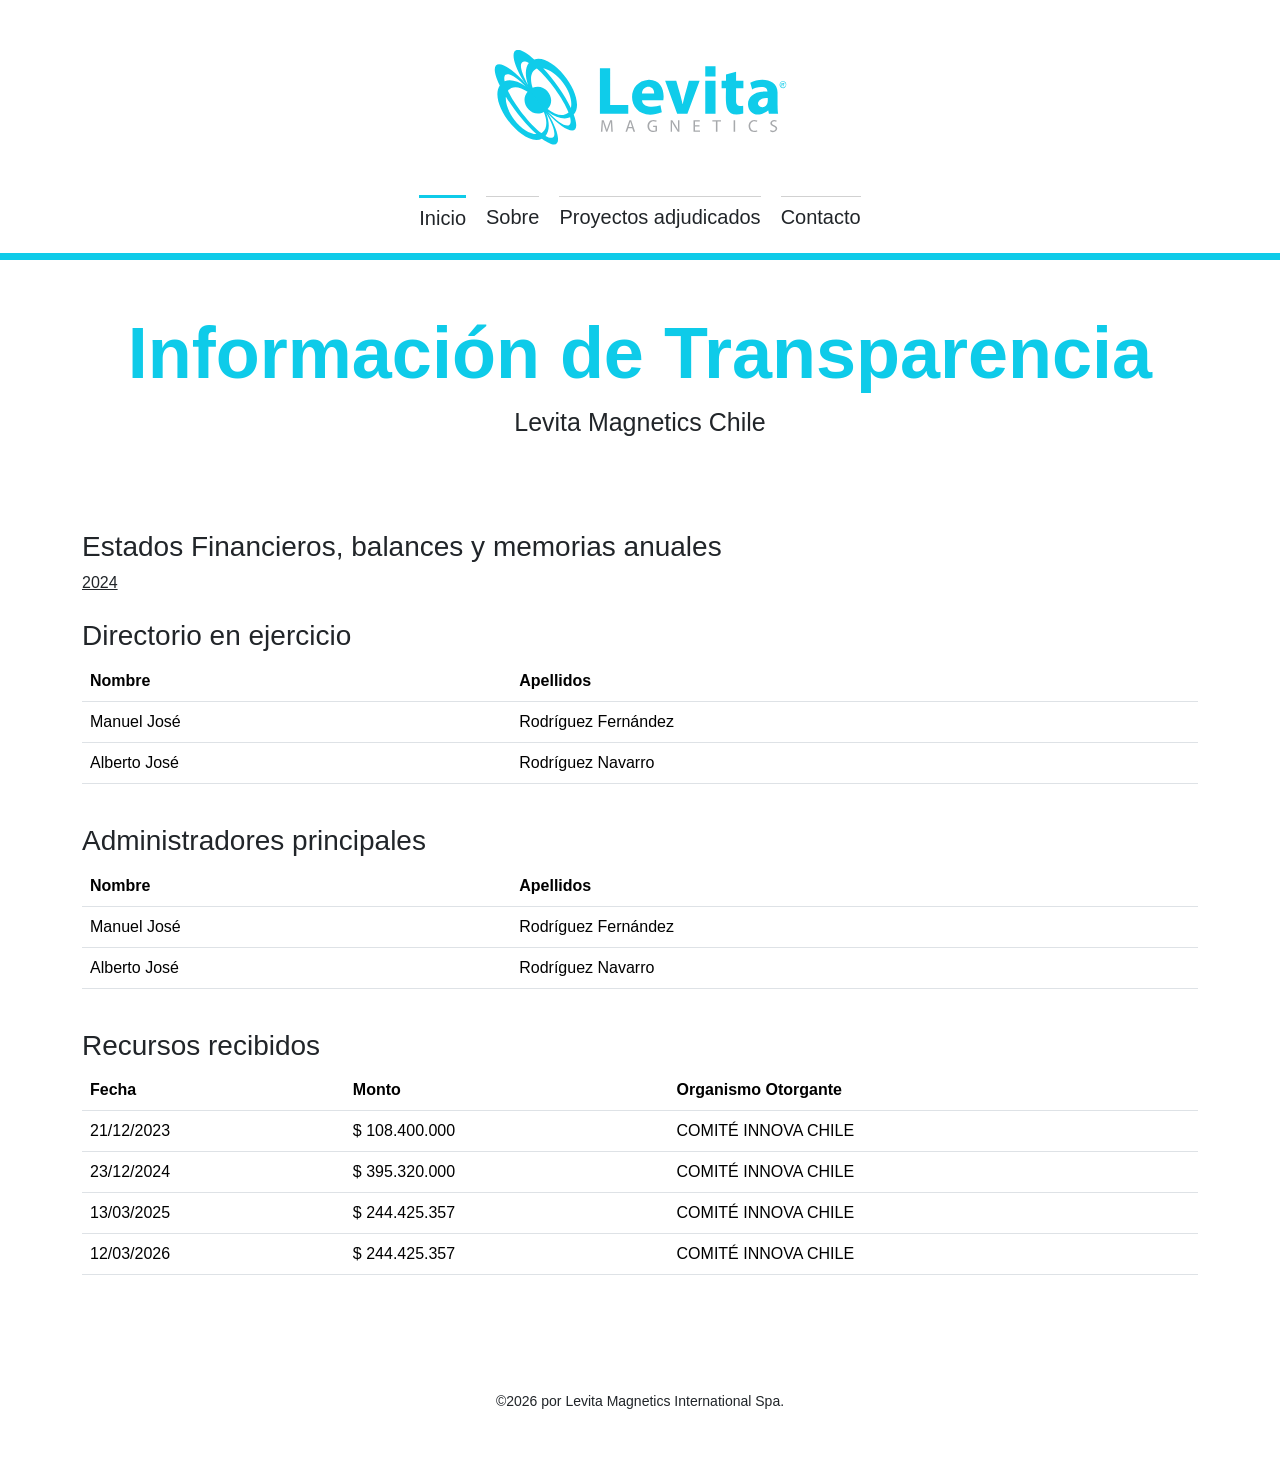
==== transparencia.html @ a1db7991 "Add independet page for transparency data" ====
<!DOCTYPE html>
<html lang="es">
<head>
  
  <meta charset='utf-8'>
  <meta name="viewport" content="width=device-width, initial-scale=1" id="desktopViewport" />
  <meta http-equiv="X-UA-Compatible" content="IE=edge">

  <!-- Latest compiled and minified CSS -->
  <link href="https://cdn.jsdelivr.net/npm/bootstrap@5.3.3/dist/css/bootstrap.min.css" rel="stylesheet">

  <!-- Latest compiled JavaScript -->
  <script src="https://cdn.jsdelivr.net/npm/bootstrap@5.3.3/dist/js/bootstrap.bundle.min.js"></script>
  <link rel="stylesheet" href="resources/style.css">

  <link rel="icon" href="resources/levita-logo-crop.svg" type="image/svg"/>
  <link rel="shortcut icon" href="resources/levita-logo-crop.svg" type="image/svg"/>
  <link rel="apple-touch-icon" href="resources/levita-logo-crop.svg" type="image/svg"/>

</head>

<body>
<div id="main">
  <div id="Inicio">
    <div class ="seccion-logo">
      <div class="logo text-center">
        <img src="resources/levita-logo 2023.svg" alt="levita-logo"
        fetchpriority="high" height="95" width="293">
      </div>
    </div>

    <div class="d-flex align-items-center justify-content-center fs-5">
      <div class="nav-hover-main">
        <a href="index.html" class="text-decoration-none link-dark" aria-current="page">Inicio</a>
      </div>

      <div class="nav-hover-secondary">
        <a href="index.html#sobreLevita" class="text-decoration-none link-dark" >Sobre</a>
      </div>

      <div class="nav-hover-secondary">
        <a href="index.html#projectosAdjudicados" class="text-decoration-none link-dark" >Proyectos adjudicados</a>
      </div>

      <div class="nav-hover-secondary">
        <a href="index.html#contactar" class="text-decoration-none link-dark" >Contacto</a>
      </div>

    </div>  
  </div>

  <div class="titulo text-center">
    <h1>Información de Transparencia</h1>
    <p>Levita Magnetics Chile</p>
  </div>

  <br>
  <br>

  <div id="Transparencia" class="container container-wide">
    <h3>Estados Financieros, balances y memorias anuales</h3>
    <a href="resources/EEFF_2024_Levita_Chile.pdf" class="link-dark">2024</a>
    <br><br>
    
    <h3>Directorio en ejercicio</h3>
    <div class="table-responsive">
      <table class="table">
        <thead>
          <tr>
            <th>Nombre</th>
            <th>Apellidos</th>
          </tr>
        </thead>
        <tbody>
          <tr>
            <td>Manuel José</td>
            <td>Rodríguez Fernández</td>
          </tr>
          <tr>
            <td>Alberto José</td>
            <td>Rodríguez Navarro</td>
          </tr>
        </tbody>
      </table>
    </div>
    <br>
    
    <h3>Administradores principales</h3>
    <div class="table-responsive">
      <table class="table">
        <thead>
          <tr>
            <th>Nombre</th>
            <th>Apellidos</th>
          </tr>
        </thead>
        <tbody>
          <tr>
            <td>Manuel José</td>
            <td>Rodríguez Fernández</td>
          </tr>
          <tr>
            <td>Alberto José</td>
            <td>Rodríguez Navarro</td>
          </tr>
        </tbody>
      </table>
    </div>
    <br>
    
    <h3>Recursos recibidos</h3>
    <div class="table-responsive">
      <table class="table">
        <thead>
          <tr>
            <th>Fecha</th>
            <th>Monto</th>
            <th>Organismo Otorgante</th>
          </tr>
        </thead>
        <tbody>
          <tr>
            <td>21/12/2023</td>
            <td>$ 108.400.000</td>
            <td>COMITÉ INNOVA CHILE</td>
          </tr>
          <tr>
            <td>23/12/2024</td>
            <td>$ 395.320.000</td>
            <td>COMITÉ INNOVA CHILE</td>
          </tr>
          <tr>
            <td>13/03/2025</td>
            <td>$ 244.425.357</td>
            <td>COMITÉ INNOVA CHILE</td>
          </tr>
          <tr>
            <td>12/03/2026</td>
            <td>$ 244.425.357</td>
            <td>COMITÉ INNOVA CHILE</td>
          </tr>
        </tbody>
      </table>
    </div>
  </div>

  <br>
  <br>

  <footer>
    <p class="footer-text">
      <span>©2026 por Levita Magnetics International Spa.</span>
    </p>
  </footer>

</div>

</body>
</html>
---- resources/style.css ----
/* Need to run python manage.py collectstatic when changing this file in production */

body {
    font-family: Arial, Helvetica, sans-serif;
}

h1 {
    font-weight: bold;
}

.seccion-logo {
    margin-top: 50px;
    margin-bottom: 50px;
}

.logo img{
    width:293px;height:95px;
    object-fit:contain;
    object-position:unset
}

.d-flex{
    gap:20px;
  }

.nav-hover-main {
    border-top: solid;
    border-top-color: #0ECBE9;
    padding-top: 5px;
}

.nav-hover-main:hover {
    border-top-color: rgb(168, 168, 168);
}

.nav-hover-secondary {
    border-top: solid;
    border-top-color: rgb(209, 209, 209);
    border-width: thin;
    padding-top: 5px;
}

.nav-hover-secondary:hover {
    border-top-color: rgb(168, 168, 168);
    border-width: medium;
}

.titulo {
    border-top: solid;
    border-color: #0ECBE9;
    border-width: 7px;
    margin-top: 20px;
    margin-bottom: 40px;
    padding-top: 50px;
    font-size: 25px;
}

.titulo h1{
    font-size: 72px;
    color: #0ECBE9;
}

.img-closeup{
    object-fit: cover;
    max-height: 450px;
    width: 90%;
    object-position: 0 50%;
}

.container-sobre{
    max-width: 45%;
}

.no-pad {
    padding-left: 0%;
    padding-right: 0%;
}

.container-info{
    max-width: 90%;
    background-color: rgb(248, 248, 248);
    padding-left: 0%;
    padding-right: 0%;
    margin-left: 5%;
    margin-right: 5%;
}

.img-full {
    width: 100%;
    object-fit: contain;
}

.left-pad-10 {
    padding-left: 10%;
    padding-right: 0%;
}

.right-pad-5 {
    padding-left: 0%;
    padding-right: 5%;
}

.footer-text {
    margin-top: 50px;
    margin-bottom: 50px;
    line-height:1.79em; 
    text-align:center; 
    font-size:14px;
}
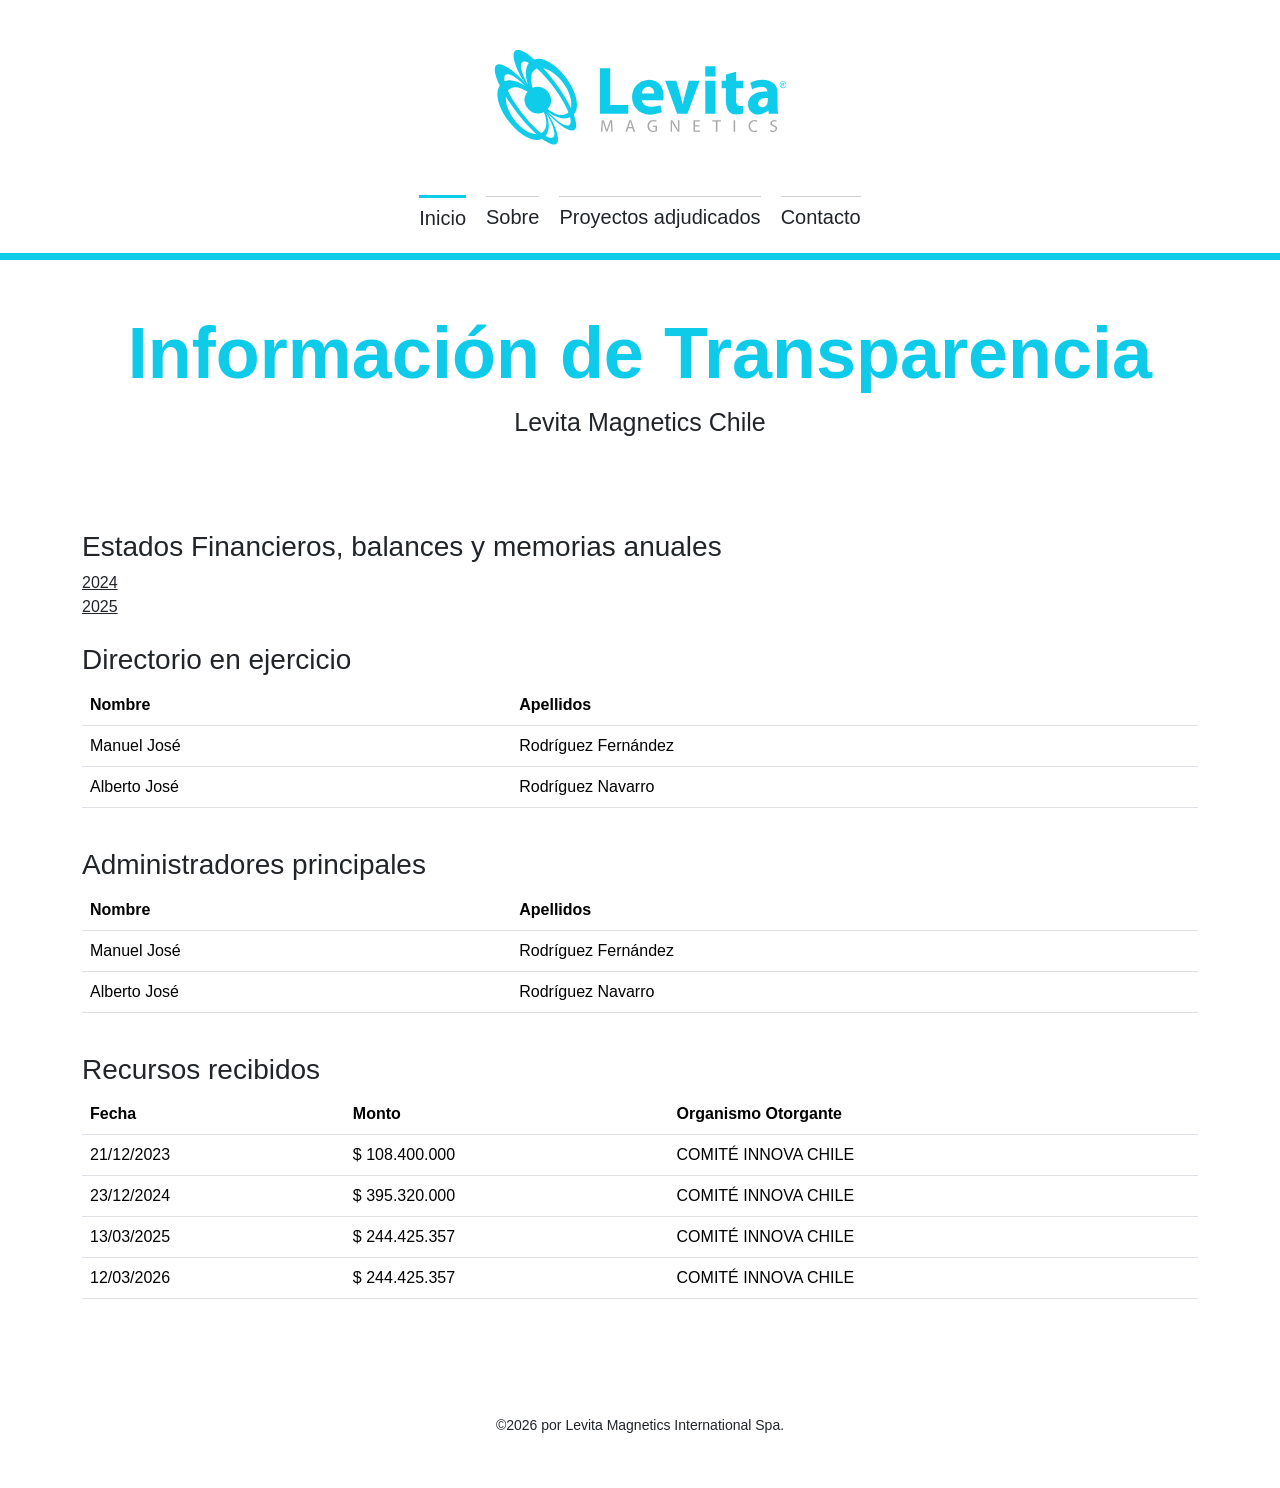
==== commit da49726c: "Agrega EEFF 2025" ====
--- a/transparencia.html
+++ b/transparencia.html
@@ -60,6 +60,8 @@
   <div id="Transparencia" class="container container-wide">
     <h3>Estados Financieros, balances y memorias anuales</h3>
     <a href="resources/EEFF_2024_Levita_Chile.pdf" class="link-dark">2024</a>
+    <br>
+    <a href="resources/EEFF_2025_Levita_Chile.pdf" class="link-dark">2025</a>
     <br><br>
     
     <h3>Directorio en ejercicio</h3>
